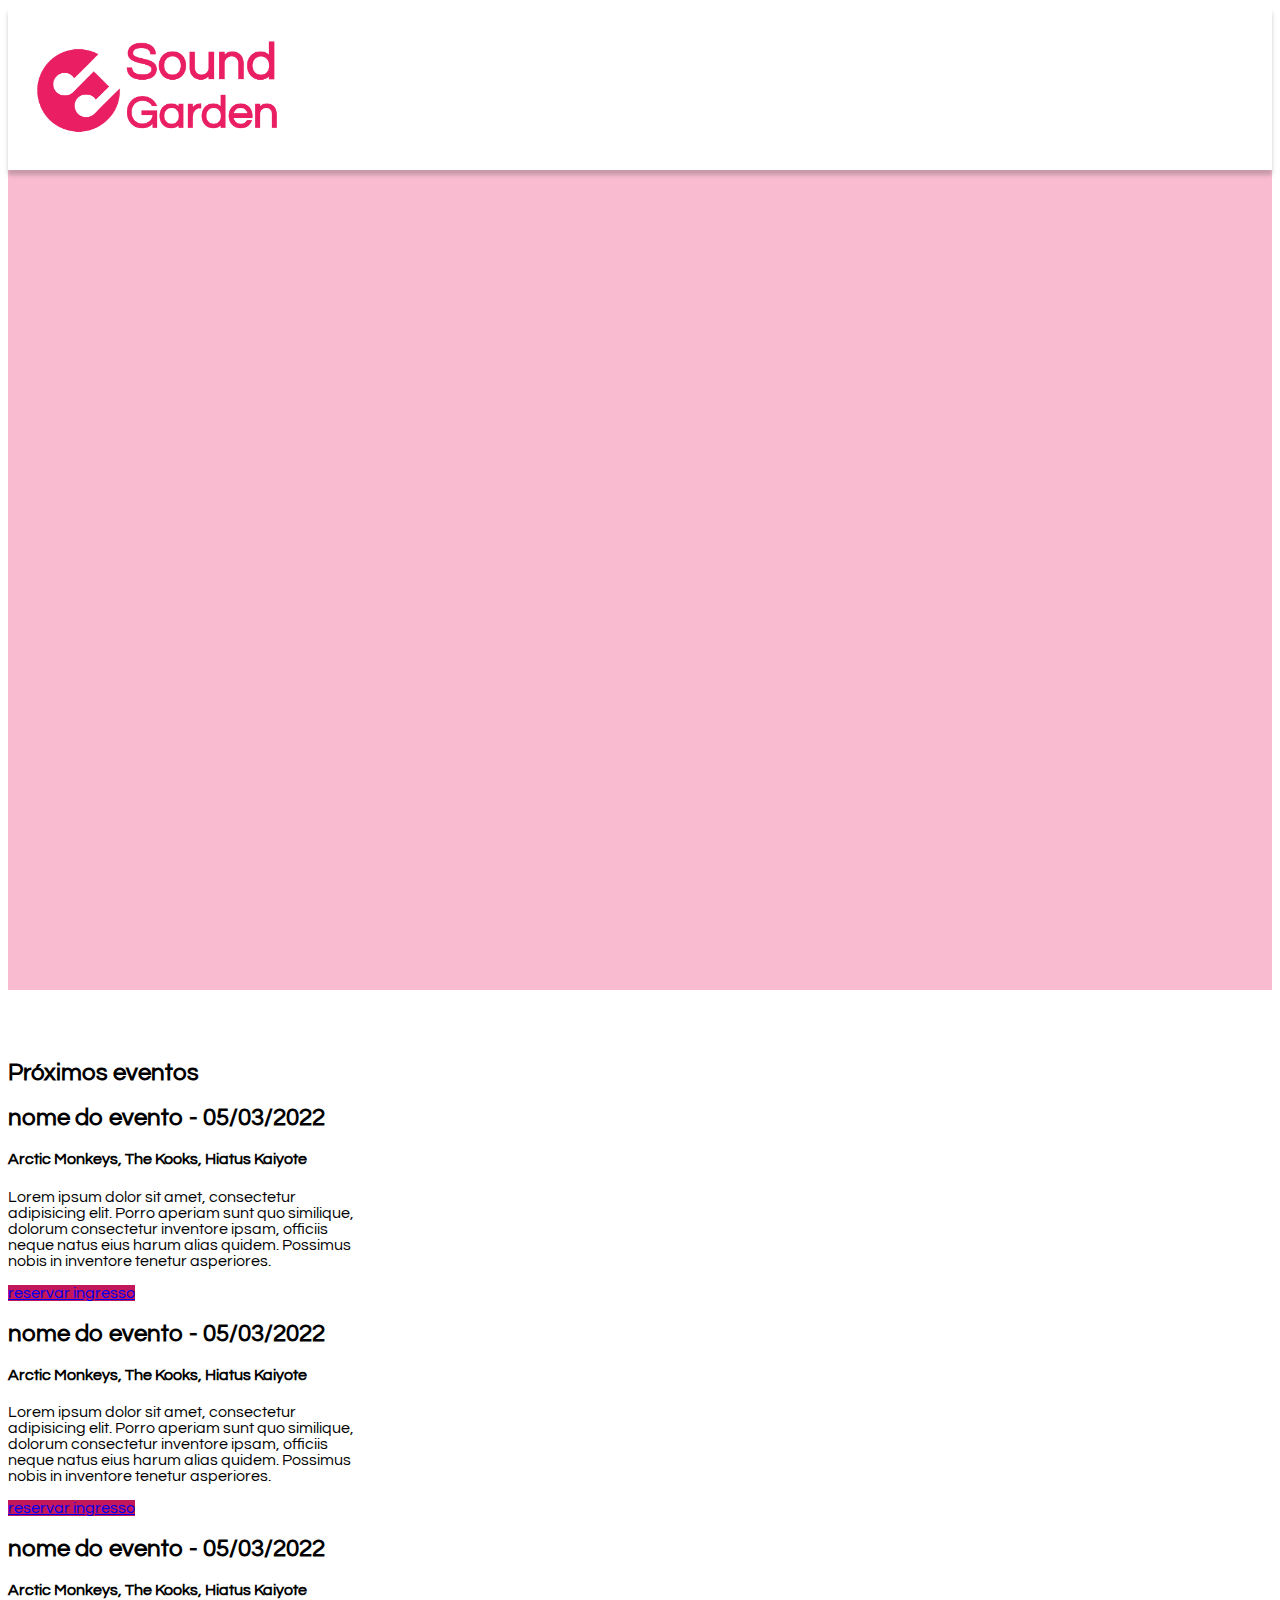
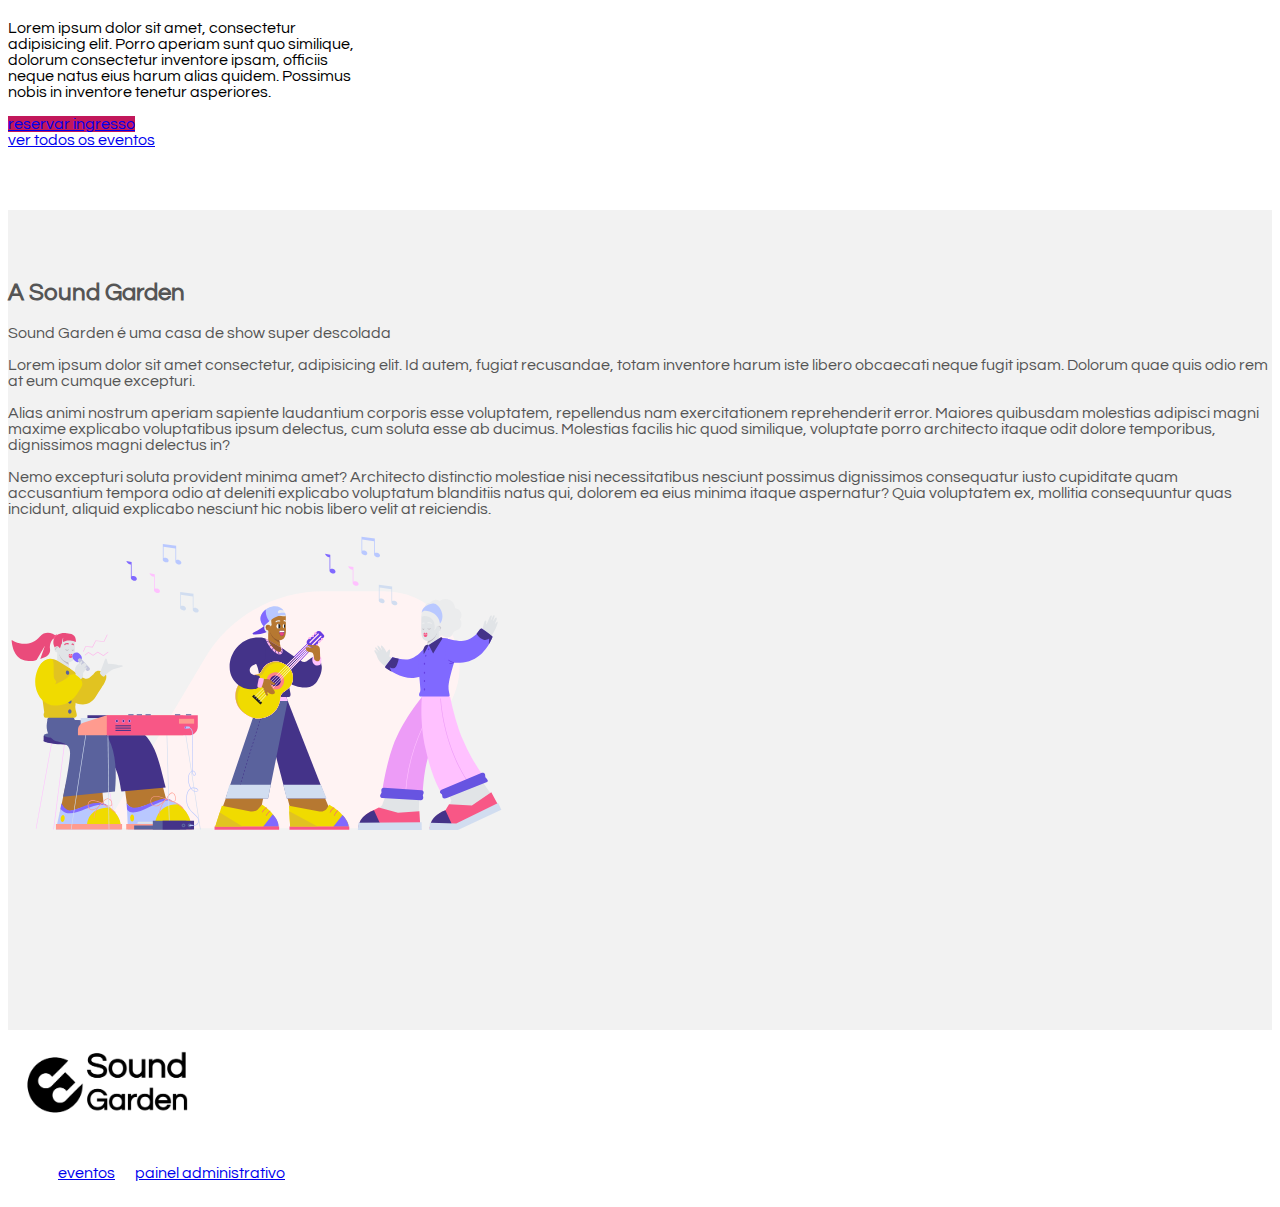
==== index.html @ a0a7ea8c "first commit" ====
<!DOCTYPE html>
<html lang="en">

<head>
    <meta charset="UTF-8">
    <meta http-equiv="X-UA-Compatible" content="IE=edge">
    <meta name="viewport" content="width=device-width, initial-scale=1.0">
    <title>Sound Garden</title>
    <link href="https://cdn.jsdelivr.net/npm/bootstrap@5.0.2/dist/css/bootstrap.min.css" rel="stylesheet"
        integrity="sha384-EVSTQN3/azprG1Anm3QDgpJLIm9Nao0Yz1ztcQTwFspd3yD65VohhpuuCOmLASjC" crossorigin="anonymous">
    <link rel="stylesheet" href="css/style.css">
</head>

<body>
    <header class=" d-flex justify-content-center align-items-center">
        <img src="img/Sound-logo (1).png" width="300" alt="">
    </header>
    <main>
        <section class="full d-flex justify-content-center align-items-center"
            style="background-color: #F8BBD0; color: #fff">
            <div class="text-center">
                <!-- <h1>Adicione um banner maneiro aqui</h1> -->
                <!-- <img id="banner" alt="banner"> -->
            </div>
        </section>
        <section class="full">
            <div class="container text-center">
                <h2>Próximos eventos</h2>
            </div>
            <div id="eventosIndex" class="container d-flex justify-content-center align-items-center"></div>
            <div class="container d-flex justify-content-center align-items-center">
                <article class="evento card p-5 m-3">
                    <h2>nome do evento - 05/03/2022</h2>
                    <h4>Arctic Monkeys, The Kooks, Hiatus Kaiyote</h4>
                    <p>Lorem ipsum dolor sit amet, consectetur adipisicing elit. Porro aperiam sunt quo similique,
                        dolorum consectetur inventore ipsam, officiis neque natus eius harum alias quidem. Possimus
                        nobis in inventore tenetur asperiores.</p>
                    <a href="#" class="btn btn-primary">reservar ingresso</a>
                </article>
                <article class="evento card p-5 m-3">
                    <h2>nome do evento - 05/03/2022</h2>
                    <h4>Arctic Monkeys, The Kooks, Hiatus Kaiyote</h4>
                    <p>Lorem ipsum dolor sit amet, consectetur adipisicing elit. Porro aperiam sunt quo similique,
                        dolorum consectetur inventore ipsam, officiis neque natus eius harum alias quidem. Possimus
                        nobis in inventore tenetur asperiores.</p>
                    <a href="#" class="btn btn-primary">reservar ingresso</a>
                </article>
                <article class="evento card p-5 m-3">
                    <h2>nome do evento - 05/03/2022</h2>
                    <h4>Arctic Monkeys, The Kooks, Hiatus Kaiyote</h4>
                    <p>Lorem ipsum dolor sit amet, consectetur adipisicing elit. Porro aperiam sunt quo similique,
                        dolorum consectetur inventore ipsam, officiis neque natus eius harum alias quidem. Possimus
                        nobis in inventore tenetur asperiores.</p>
                    <a href="#" class="btn btn-primary">reservar ingresso</a>
                </article>
            </div>
            <div class="container text-center">
                <a href="eventos.html" class="btn btn-secondary">ver todos os eventos</a>
            </div>
        </section>
        <section class="full d-flex justify-content-center align-items-center"
            style="background-color: #f2f2f2; color: #555">
            <div class="container">
                <div class="row d-flex justify-content-center align-items-center">
                    <div class="col">
                        <h2>A Sound Garden</h2>

                        <p>Sound Garden é uma casa de show super descolada</p>

                        <p>Lorem ipsum dolor sit amet consectetur, adipisicing elit. Id autem, fugiat recusandae, totam
                            inventore harum iste libero obcaecati neque fugit ipsam. Dolorum quae quis odio rem at eum
                            cumque excepturi.</p>
                        <p>Alias animi nostrum aperiam sapiente laudantium
                            corporis esse voluptatem, repellendus nam exercitationem reprehenderit error. Maiores
                            quibusdam molestias adipisci magni maxime explicabo voluptatibus ipsum delectus, cum soluta
                            esse ab ducimus. Molestias facilis hic quod similique, voluptate porro architecto itaque
                            odit dolore temporibus, dignissimos magni delectus in?</p>
                        <p>Nemo excepturi soluta provident minima amet? Architecto
                            distinctio molestiae nisi necessitatibus nesciunt possimus dignissimos consequatur iusto
                            cupiditate quam accusantium tempora odio at deleniti explicabo voluptatum blanditiis natus
                            qui, dolorem ea eius minima itaque aspernatur? Quia voluptatem ex, mollitia consequuntur
                            quas incidunt, aliquid explicabo nesciunt hic nobis libero velit at reiciendis.</p>
                    </div>
                    <div class="col">
                        <img src="img/music.svg" width="500px">
                    </div>
                </div>
            </div>
        </section>

    </main>
    <footer>
        <div class="container d-flex justify-content-center align-items-center">
            <a href="#">
                <img src="img/Sound-logo-black (1).png" width="200px" alt="">
            </a>
            <nav>
                <ul>
                    <li>
                        <a href="eventos.html">eventos</a>
                    </li>
                    <li>
                        <a href="admin.html">painel administrativo</a>
                    </li>
                </ul>
            </nav>
        </div>
    </footer>
    <script src="js/index.js"></script>
    <script src='js/banner.js'></script>
</body>

</html>
---- css/style.css ----
@import url('https://fonts.googleapis.com/css2?family=Questrial&display=swap');
body{
    font-family: 'Questrial', sans-serif;
}

.img-responsive {
    max-width: 100%;
}

header {
    position: relative;
    box-shadow: 0px 5px 4px 0px rgb(63 63 63 / 27%);
    width: 100%;
    background-color: #fff;
}
aside {
    min-height: 100vh;
}

.nav-pills .nav-link.active, .nav-pills .show>.nav-link {
    background-color: #C2185B;
}

.btn-primary{
    background-color: #C2185B;
    border-color: #C2185B;
}

main.login {
    width: 400px;
}

section.full{
    width: 100%;
    min-height: 80vh;
    padding: 50px 0;
}

article.evento {
    width: 350px;
}

footer nav ul{
    list-style: none;
    display: flex;
}

footer nav ul li  {
    padding: 10px;
}
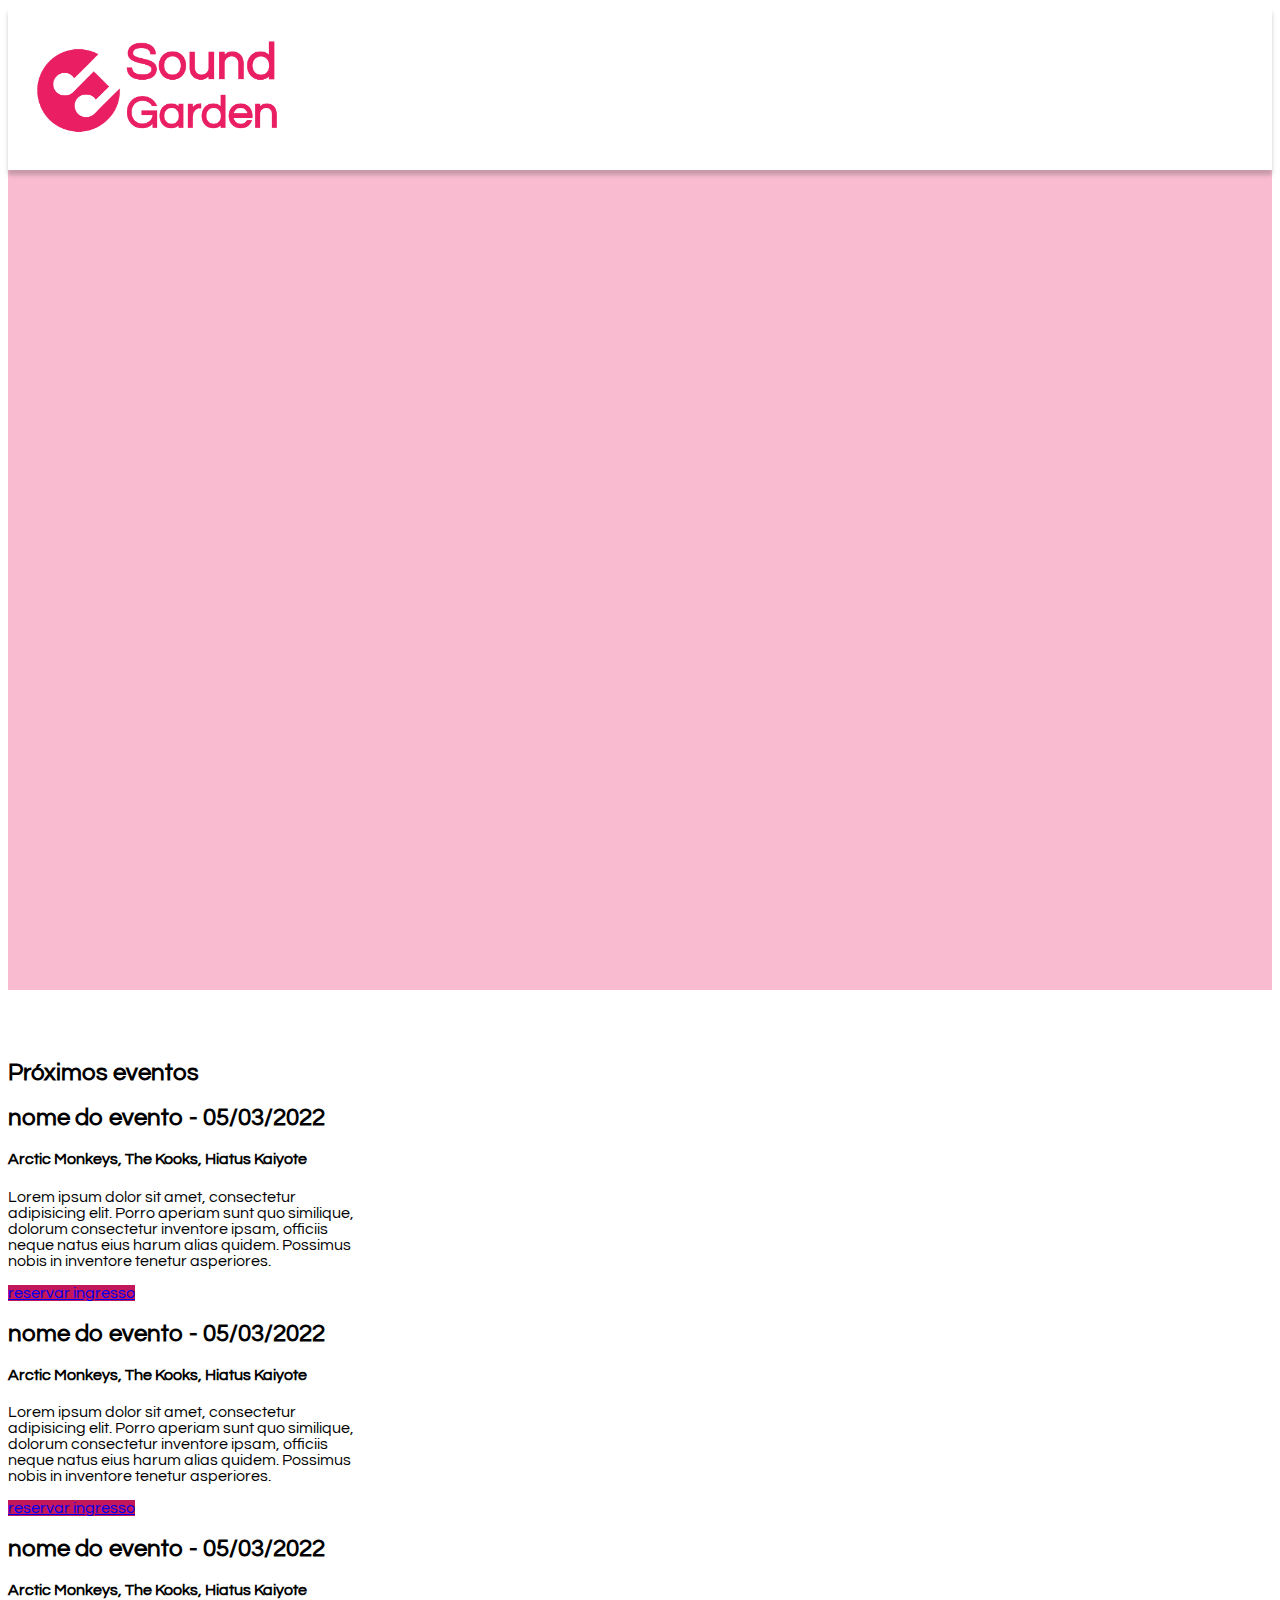
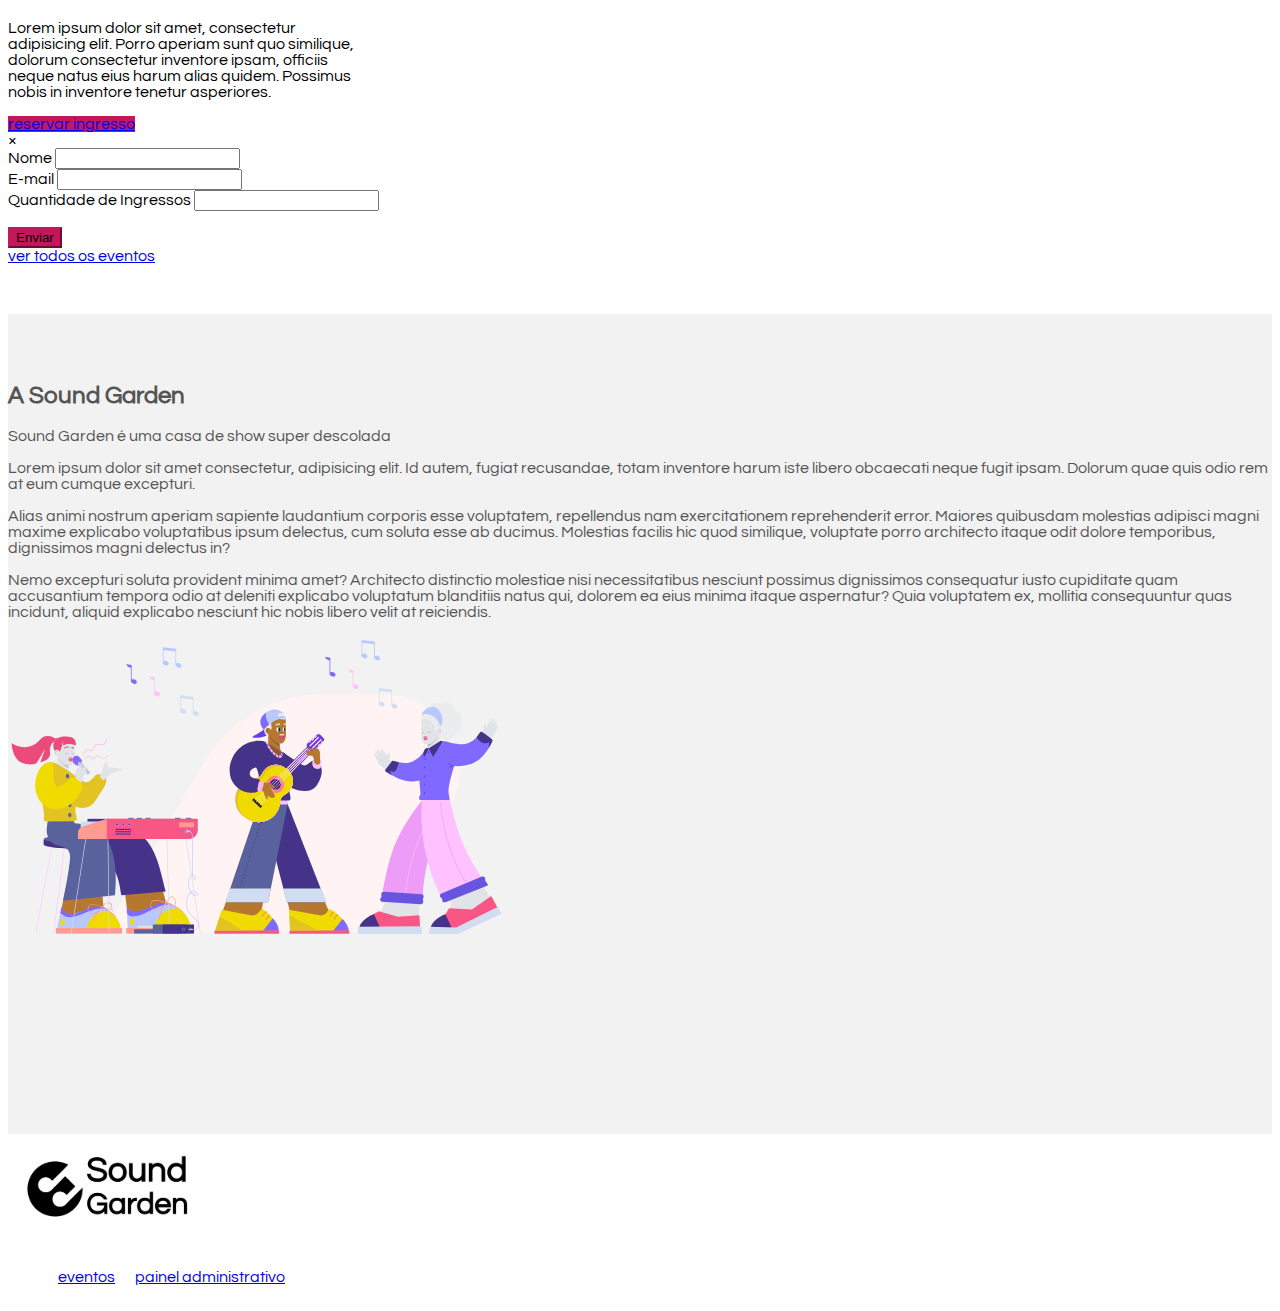
==== commit a88cfce1: "modal to-do" ====
--- a/index.html
+++ b/index.html
@@ -54,6 +54,29 @@
                     <a href="#" class="btn btn-primary">reservar ingresso</a>
                 </article>
             </div>
+
+            <div id="telaModalIndex" id_evento class="modal">
+                <div class="modal-content">
+                    <span id="closeBtn" class="close">&times;</span>
+                    <form class="col-6" id="create-event-form">
+                        <div class="mb-3">
+                            <label for="nome" class="form-label">Nome</label>
+                            <input type="text" class="form-control" id="nome" aria-describedby="nome" />
+                        </div>
+                        <div class="mb-3">
+                            <label for="email" class="form-label">E-mail</label>
+                            <input type="text" class="form-control" id="email" aria-describedby="email" />
+                        </div>
+                        <div class="mb-3">
+                            <label for="email" class="form-label">Quantidade de Ingressos</label>
+                            <input type="number" class="form-control" id="qtdIngresso" aria-describedby="number" />
+                        </div>
+                        <br />
+                        <button type="submit" class="btn btn-primary">Enviar</button>
+                    </form>
+                </div>
+            </div>
+
             <div class="container text-center">
                 <a href="eventos.html" class="btn btn-secondary">ver todos os eventos</a>
             </div>
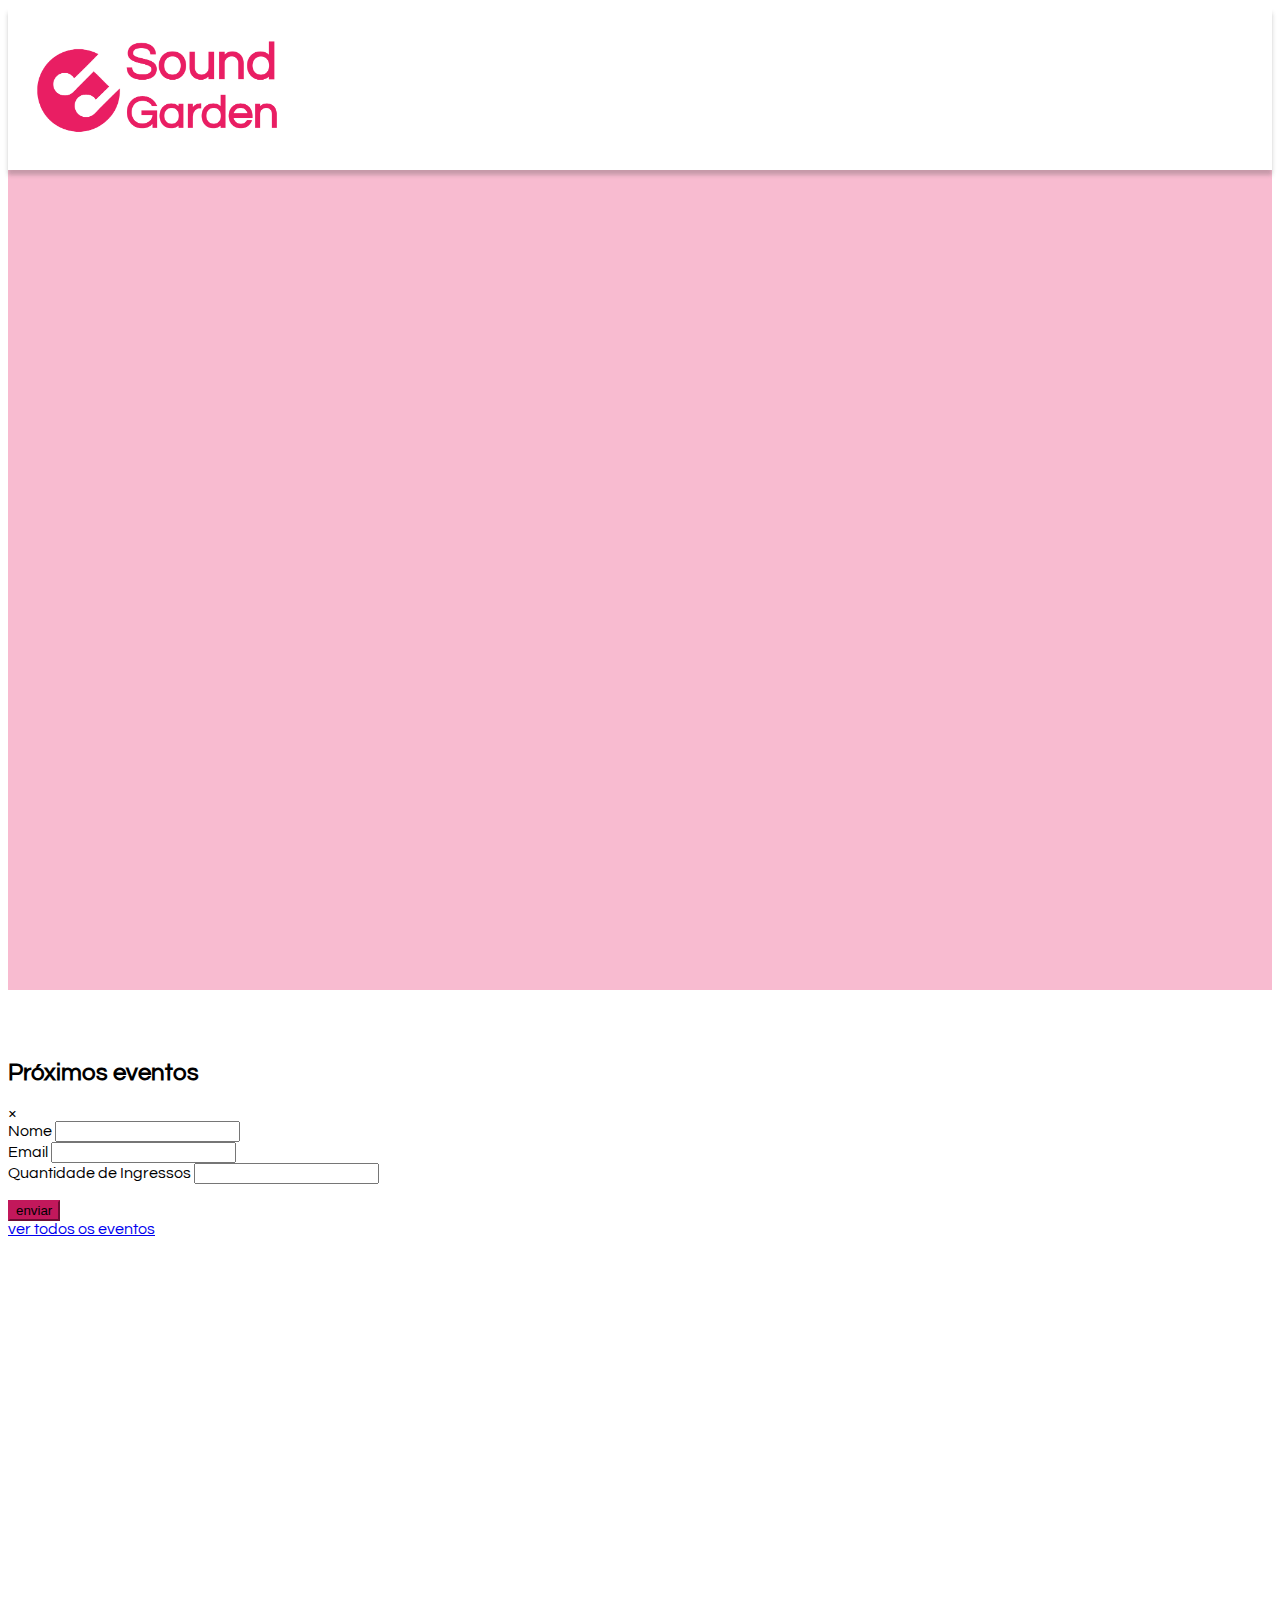
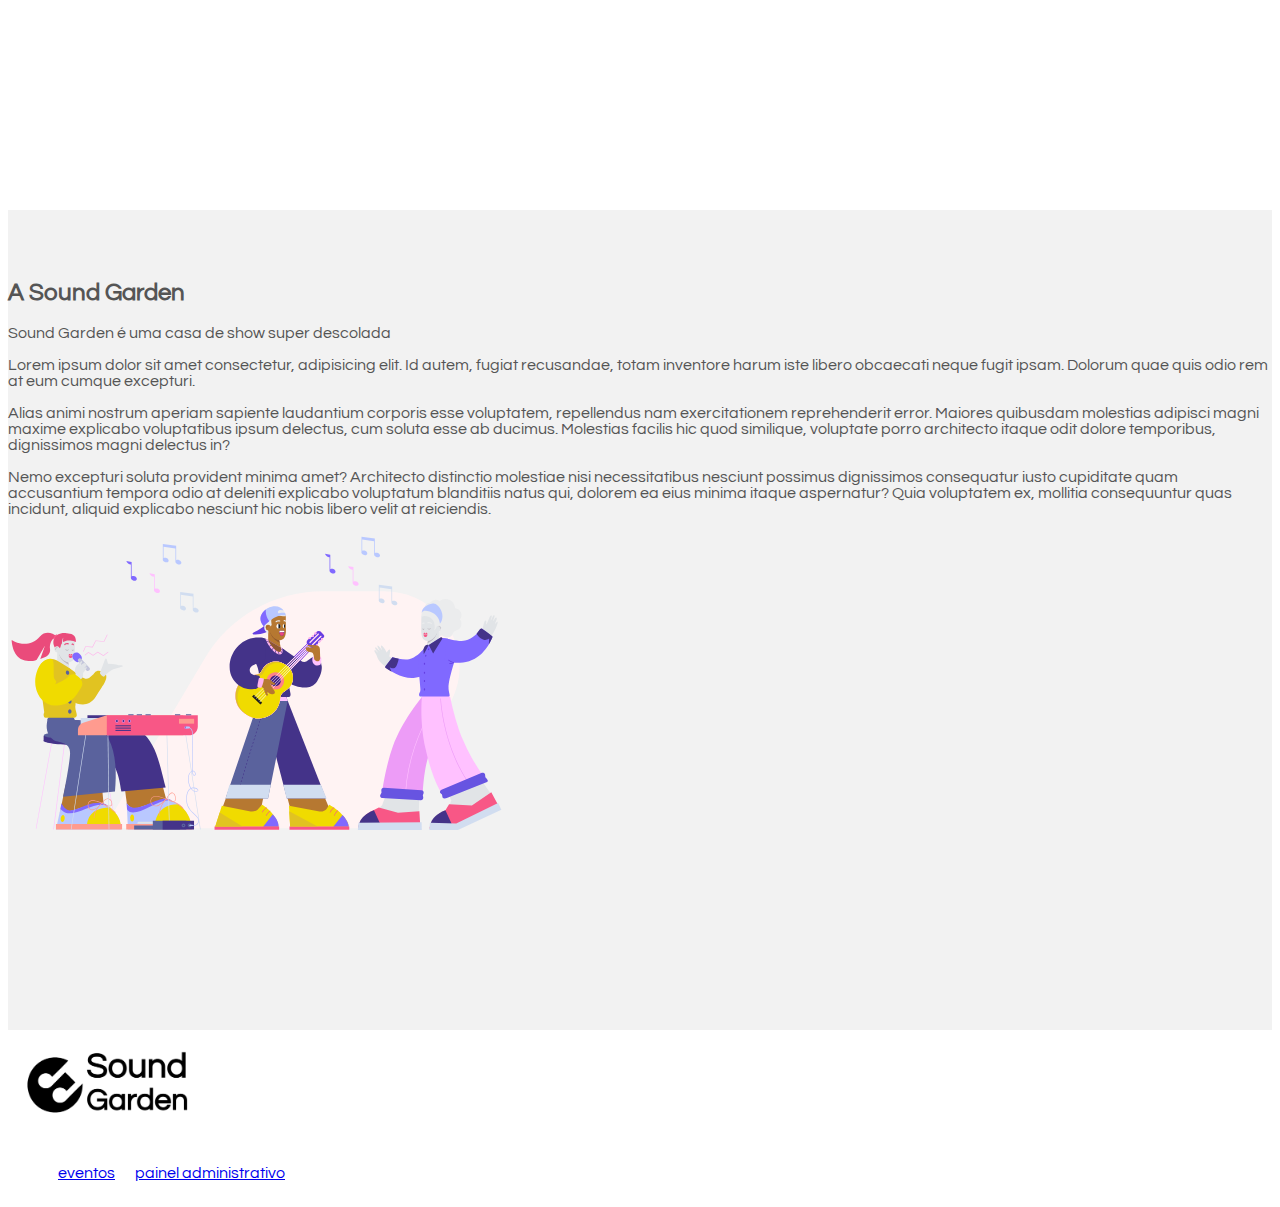
==== commit b7a32306: "updates" ====
--- a/index.html
+++ b/index.html
@@ -1,26 +1,28 @@
 <!DOCTYPE html>
-<html lang="en">
+<html lang="pt-br">
 
 <head>
-    <meta charset="UTF-8">
-    <meta http-equiv="X-UA-Compatible" content="IE=edge">
-    <meta name="viewport" content="width=device-width, initial-scale=1.0">
+    <meta charset="UTF-8" />
+    <meta http-equiv="X-UA-Compatible" content="IE=edge" />
+    <meta name="viewport" content="width=device-width, initial-scale=1.0" />
+    <link rel="shortcut icon" href="img/favicon.png" type="image/x-icon" />
     <title>Sound Garden</title>
     <link href="https://cdn.jsdelivr.net/npm/bootstrap@5.0.2/dist/css/bootstrap.min.css" rel="stylesheet"
-        integrity="sha384-EVSTQN3/azprG1Anm3QDgpJLIm9Nao0Yz1ztcQTwFspd3yD65VohhpuuCOmLASjC" crossorigin="anonymous">
-    <link rel="stylesheet" href="css/style.css">
+        integrity="sha384-EVSTQN3/azprG1Anm3QDgpJLIm9Nao0Yz1ztcQTwFspd3yD65VohhpuuCOmLASjC" crossorigin="anonymous" />
+    <link rel="stylesheet" href="css/style.css" />
 </head>
 
 <body>
-    <header class=" d-flex justify-content-center align-items-center">
-        <img src="img/Sound-logo (1).png" width="300" alt="">
+
+    <header class="d-flex justify-content-center align-items-center">
+        <img src="img/Sound-logo (1).png" width="300" alt="" />
     </header>
     <main>
         <section class="full d-flex justify-content-center align-items-center"
-            style="background-color: #F8BBD0; color: #fff">
+            style="background-color: #f8bbd0; color: #fff">
             <div class="text-center">
                 <!-- <h1>Adicione um banner maneiro aqui</h1> -->
-                <!-- <img id="banner" alt="banner"> -->
+                <!-- <img id="banner" alt="" /> -->
             </div>
         </section>
         <section class="full">
@@ -28,32 +30,18 @@
                 <h2>Próximos eventos</h2>
             </div>
             <div id="eventosIndex" class="container d-flex justify-content-center align-items-center"></div>
-            <div class="container d-flex justify-content-center align-items-center">
-                <article class="evento card p-5 m-3">
-                    <h2>nome do evento - 05/03/2022</h2>
-                    <h4>Arctic Monkeys, The Kooks, Hiatus Kaiyote</h4>
-                    <p>Lorem ipsum dolor sit amet, consectetur adipisicing elit. Porro aperiam sunt quo similique,
-                        dolorum consectetur inventore ipsam, officiis neque natus eius harum alias quidem. Possimus
-                        nobis in inventore tenetur asperiores.</p>
-                    <a href="#" class="btn btn-primary">reservar ingresso</a>
-                </article>
-                <article class="evento card p-5 m-3">
-                    <h2>nome do evento - 05/03/2022</h2>
-                    <h4>Arctic Monkeys, The Kooks, Hiatus Kaiyote</h4>
-                    <p>Lorem ipsum dolor sit amet, consectetur adipisicing elit. Porro aperiam sunt quo similique,
-                        dolorum consectetur inventore ipsam, officiis neque natus eius harum alias quidem. Possimus
-                        nobis in inventore tenetur asperiores.</p>
-                    <a href="#" class="btn btn-primary">reservar ingresso</a>
-                </article>
-                <article class="evento card p-5 m-3">
-                    <h2>nome do evento - 05/03/2022</h2>
-                    <h4>Arctic Monkeys, The Kooks, Hiatus Kaiyote</h4>
-                    <p>Lorem ipsum dolor sit amet, consectetur adipisicing elit. Porro aperiam sunt quo similique,
-                        dolorum consectetur inventore ipsam, officiis neque natus eius harum alias quidem. Possimus
-                        nobis in inventore tenetur asperiores.</p>
-                    <a href="#" class="btn btn-primary">reservar ingresso</a>
-                </article>
-            </div>
+            <!-- <article class="evento card p-5 m-3">
+            <h2>nome do evento - 05/03/2022</h2>
+            <h4>Arctic Monkeys, The Kooks, Hiatus Kaiyote</h4>
+            <p>
+              Lorem ipsum dolor sit amet, consectetur adipisicing elit. Porro
+              aperiam sunt quo similique, dolorum consectetur inventore ipsam,
+              officiis neque natus eius harum alias quidem. Possimus nobis in
+              inventore tenetur asperiores.
+            </p>
+            <a href="#" class="btn btn-primary">reservar ingresso</a>
+          </article>
+          -->
 
             <div id="telaModalIndex" id_evento class="modal">
                 <div class="modal-content">
@@ -64,7 +52,7 @@
                             <input type="text" class="form-control" id="nome" aria-describedby="nome" />
                         </div>
                         <div class="mb-3">
-                            <label for="email" class="form-label">E-mail</label>
+                            <label for="email" class="form-label">Email</label>
                             <input type="text" class="form-control" id="email" aria-describedby="email" />
                         </div>
                         <div class="mb-3">
@@ -72,10 +60,11 @@
                             <input type="number" class="form-control" id="qtdIngresso" aria-describedby="number" />
                         </div>
                         <br />
-                        <button type="submit" class="btn btn-primary">Enviar</button>
+                        <button type="submit" class="btn btn-primary">enviar</button>
                     </form>
                 </div>
             </div>
+
 
             <div class="container text-center">
                 <a href="eventos.html" class="btn btn-secondary">ver todos os eventos</a>
@@ -90,32 +79,41 @@
 
                         <p>Sound Garden é uma casa de show super descolada</p>
 
-                        <p>Lorem ipsum dolor sit amet consectetur, adipisicing elit. Id autem, fugiat recusandae, totam
-                            inventore harum iste libero obcaecati neque fugit ipsam. Dolorum quae quis odio rem at eum
-                            cumque excepturi.</p>
-                        <p>Alias animi nostrum aperiam sapiente laudantium
-                            corporis esse voluptatem, repellendus nam exercitationem reprehenderit error. Maiores
-                            quibusdam molestias adipisci magni maxime explicabo voluptatibus ipsum delectus, cum soluta
-                            esse ab ducimus. Molestias facilis hic quod similique, voluptate porro architecto itaque
-                            odit dolore temporibus, dignissimos magni delectus in?</p>
-                        <p>Nemo excepturi soluta provident minima amet? Architecto
-                            distinctio molestiae nisi necessitatibus nesciunt possimus dignissimos consequatur iusto
-                            cupiditate quam accusantium tempora odio at deleniti explicabo voluptatum blanditiis natus
-                            qui, dolorem ea eius minima itaque aspernatur? Quia voluptatem ex, mollitia consequuntur
-                            quas incidunt, aliquid explicabo nesciunt hic nobis libero velit at reiciendis.</p>
+                        <p>
+                            Lorem ipsum dolor sit amet consectetur, adipisicing elit. Id
+                            autem, fugiat recusandae, totam inventore harum iste libero
+                            obcaecati neque fugit ipsam. Dolorum quae quis odio rem at eum
+                            cumque excepturi.
+                        </p>
+                        <p>
+                            Alias animi nostrum aperiam sapiente laudantium corporis esse
+                            voluptatem, repellendus nam exercitationem reprehenderit error.
+                            Maiores quibusdam molestias adipisci magni maxime explicabo
+                            voluptatibus ipsum delectus, cum soluta esse ab ducimus.
+                            Molestias facilis hic quod similique, voluptate porro architecto
+                            itaque odit dolore temporibus, dignissimos magni delectus in?
+                        </p>
+                        <p>
+                            Nemo excepturi soluta provident minima amet? Architecto
+                            distinctio molestiae nisi necessitatibus nesciunt possimus
+                            dignissimos consequatur iusto cupiditate quam accusantium
+                            tempora odio at deleniti explicabo voluptatum blanditiis natus
+                            qui, dolorem ea eius minima itaque aspernatur? Quia voluptatem
+                            ex, mollitia consequuntur quas incidunt, aliquid explicabo
+                            nesciunt hic nobis libero velit at reiciendis.
+                        </p>
                     </div>
                     <div class="col">
-                        <img src="img/music.svg" width="500px">
+                        <img src="img/music.svg" width="500px" />
                     </div>
                 </div>
             </div>
         </section>
-
     </main>
     <footer>
         <div class="container d-flex justify-content-center align-items-center">
             <a href="#">
-                <img src="img/Sound-logo-black (1).png" width="200px" alt="">
+                <img src="img/Sound-logo-black (1).png" width="200px" alt="" />
             </a>
             <nav>
                 <ul>
@@ -130,7 +128,7 @@
         </div>
     </footer>
     <script src="js/index.js"></script>
-    <script src='js/banner.js'></script>
+    <script src="js/banner.js"></script>
 </body>
 
 </html>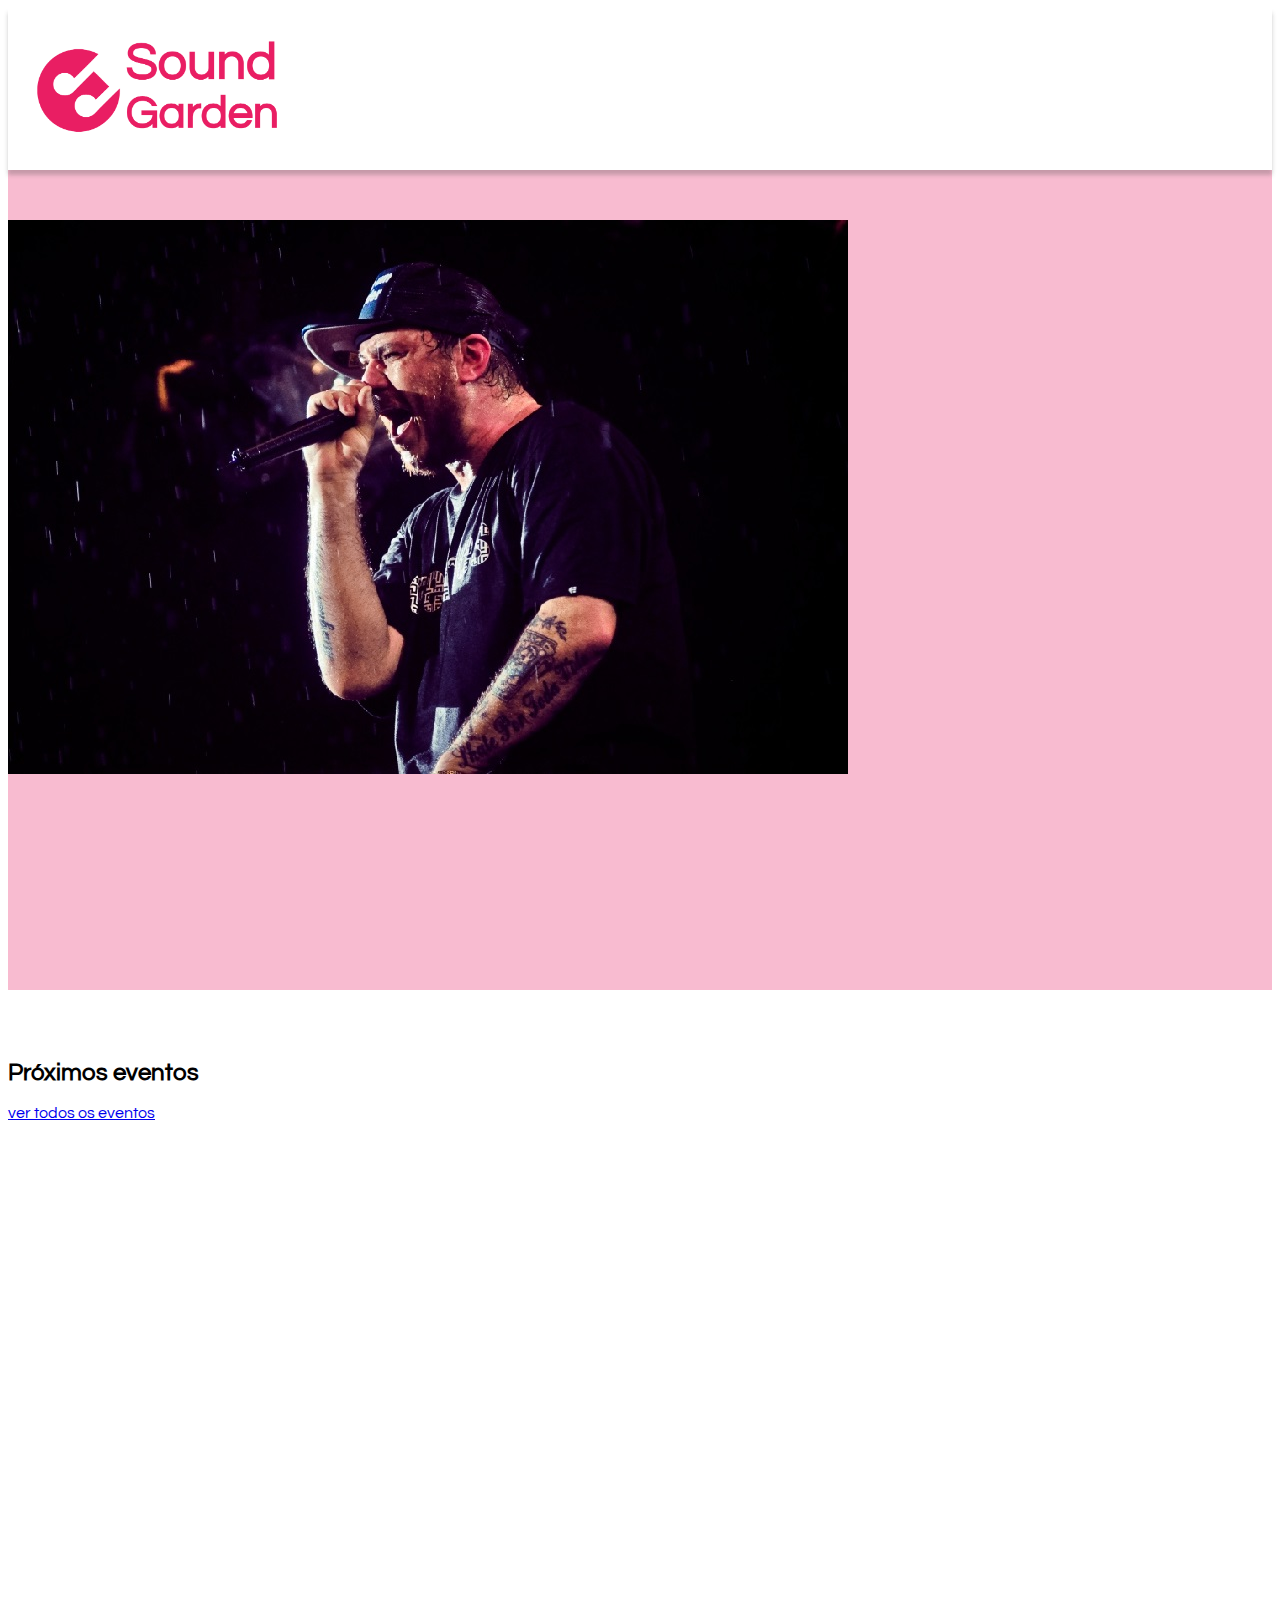
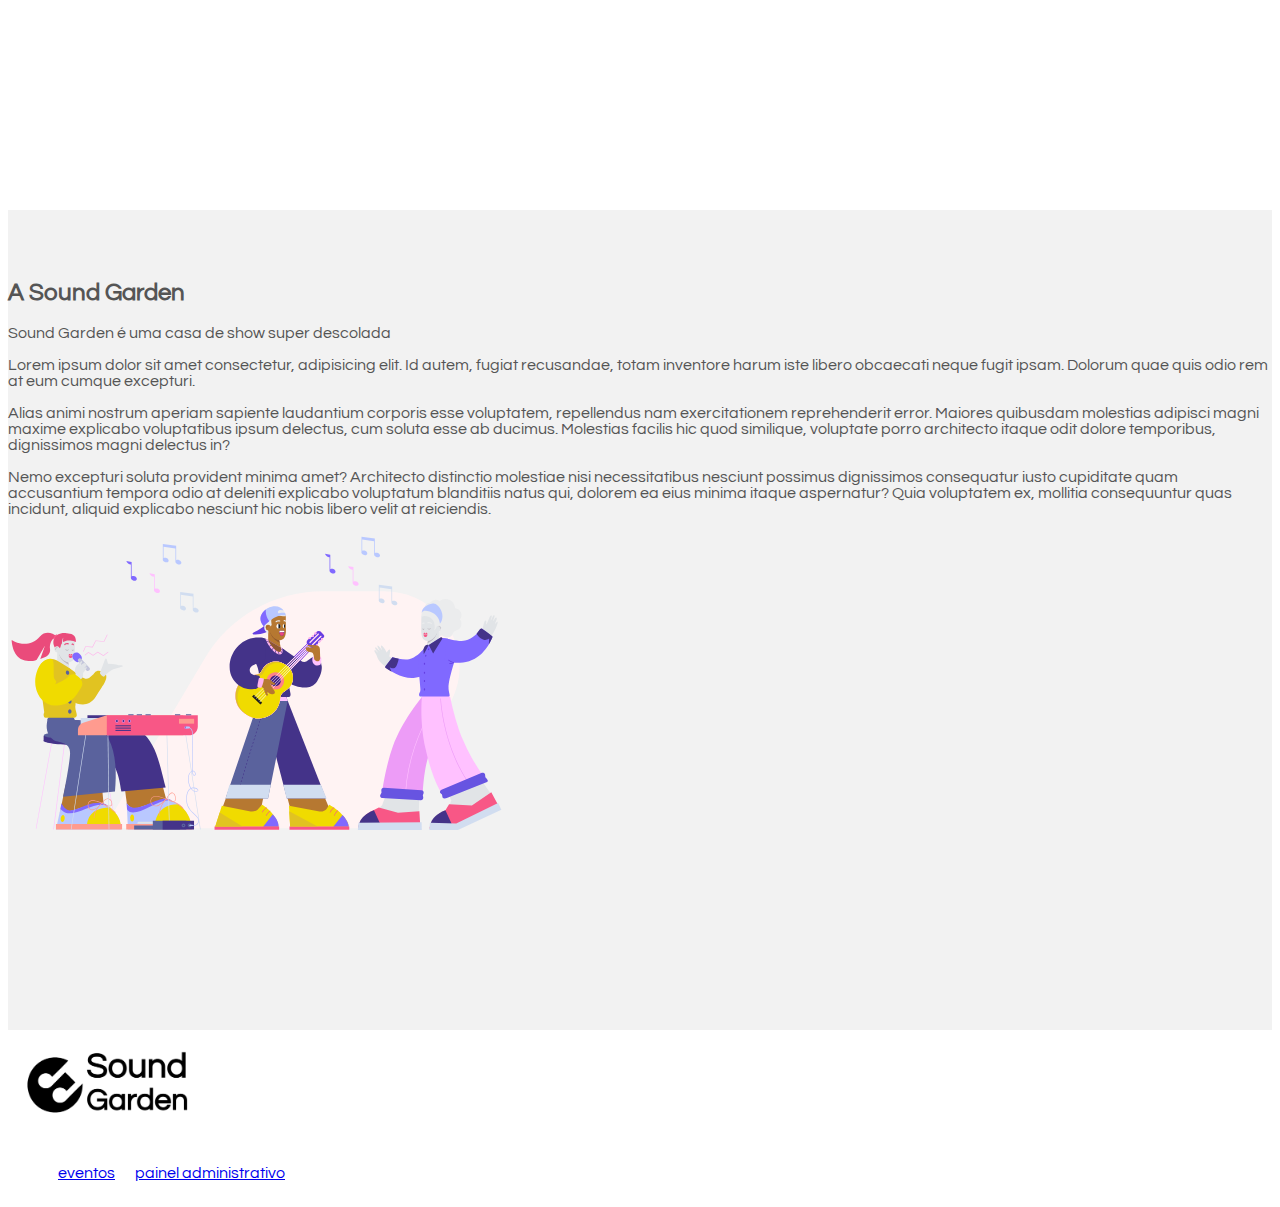
==== commit ca7011c8: "banner" ====
--- a/index.html
+++ b/index.html
@@ -22,7 +22,7 @@
             style="background-color: #f8bbd0; color: #fff">
             <div class="text-center">
                 <!-- <h1>Adicione um banner maneiro aqui</h1> -->
-                <!-- <img id="banner" alt="" /> -->
+                <img id="banner">
             </div>
         </section>
         <section class="full">
--- a/css/style.css
+++ b/css/style.css
@@ -1,5 +1,6 @@
 @import url('https://fonts.googleapis.com/css2?family=Questrial&display=swap');
-body{
+
+body {
     font-family: 'Questrial', sans-serif;
 }
 
@@ -13,15 +14,17 @@
     width: 100%;
     background-color: #fff;
 }
+
 aside {
     min-height: 100vh;
 }
 
-.nav-pills .nav-link.active, .nav-pills .show>.nav-link {
+.nav-pills .nav-link.active,
+.nav-pills .show>.nav-link {
     background-color: #C2185B;
 }
 
-.btn-primary{
+.btn-primary {
     background-color: #C2185B;
     border-color: #C2185B;
 }
@@ -30,7 +33,7 @@
     width: 400px;
 }
 
-section.full{
+section.full {
     width: 100%;
     min-height: 80vh;
     padding: 50px 0;
@@ -40,11 +43,76 @@
     width: 350px;
 }
 
-footer nav ul{
+footer nav ul {
     list-style: none;
     display: flex;
 }
 
-footer nav ul li  {
+footer nav ul li {
     padding: 10px;
+}
+
+
+.modal {
+    display: none;
+    position: fixed;
+    z-index: 1;
+    left: 0;
+    top: 0;
+    width: 100%;
+    height: 100%;
+    overflow: auto;
+    /* ativa scroll  */
+    background-color: rgba(0, 0, 0, 0.6);
+}
+
+.modal-content {
+    background-color: #fefefe;
+    margin: 5% auto;
+    padding: 20px;
+    border: 1px solid #888;
+    width: 50%;
+    height: 70%;
+}
+
+.close {
+    color: #aaa;
+    float: right;
+    font-size: 2rem;
+    font-weight: bold;
+}
+
+.close:hover,
+.close:focus {
+    color: black;
+    text-decoration: none;
+}
+
+.popup-wrapper {
+    display: none;
+    background: rgba(0, 0, 0, .5);
+    position: fixed;
+    top: 0;
+    left: 0;
+    width: 100%;
+    height: 100%;
+}
+
+.popup {
+    font-family: arial;
+    text-align: center;
+    width: 100%;
+    max-width: 300px;
+    margin: 10% auto;
+    padding: 20px;
+    background: white;
+    position: relative;
+
+}
+
+.popup-close {
+    position: absolute;
+    top: 5px;
+    right: 10px;
+    cursor: pointer;
 }